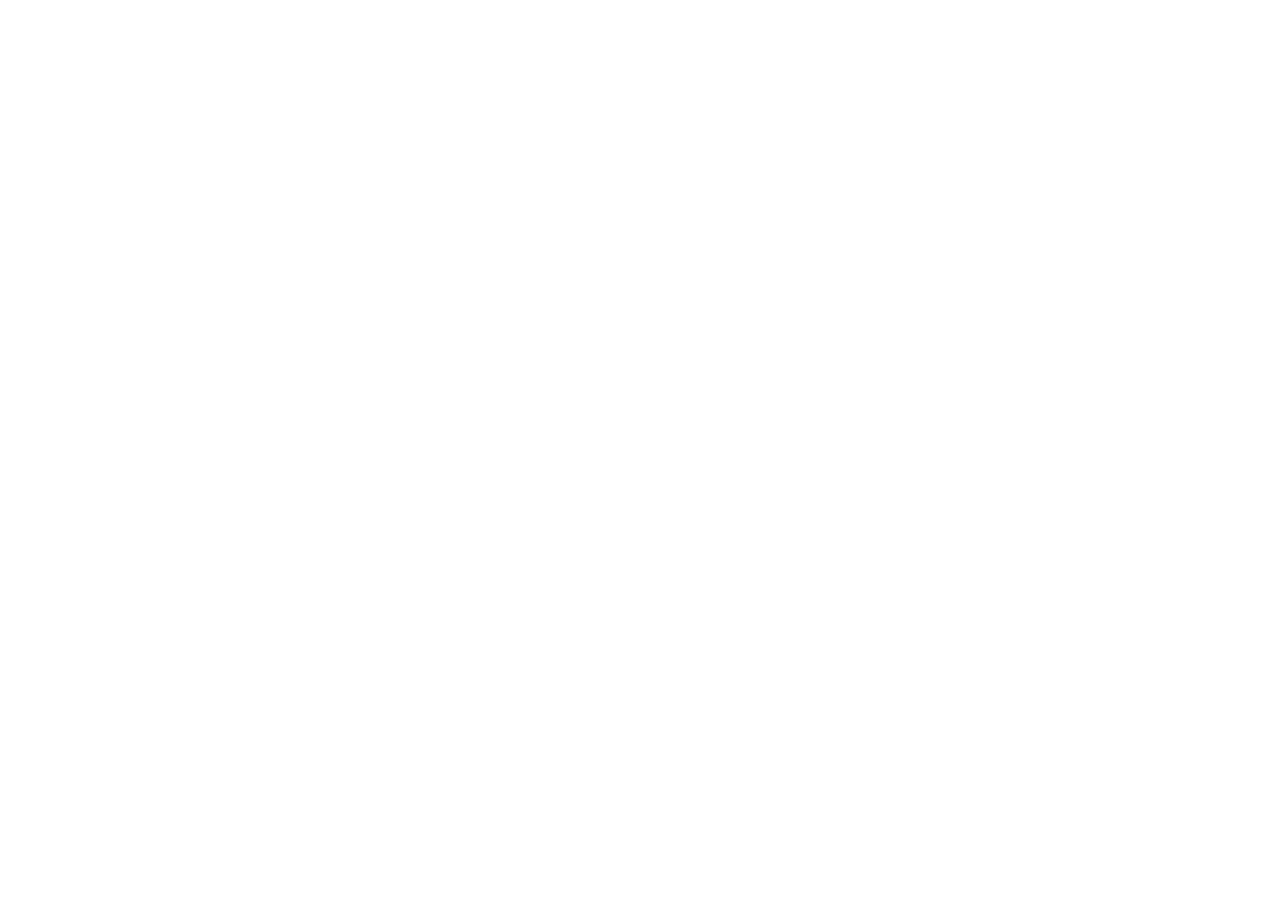
==== pages/about.html @ aefc9daa "homepage complete, added images and quote to atlanta page" ====
<!DOCTYPE html>
<html>
    <main>
        <head>
            <meta charset="utf-8">
            <title>Welcome to Georgia!</title>
            <meta name="description" content="">
            <meta name="viewport" content="width=device-width, initial-scale=1">
            <link rel="stylesheet" href=".\styles\styles.css">
        </head>
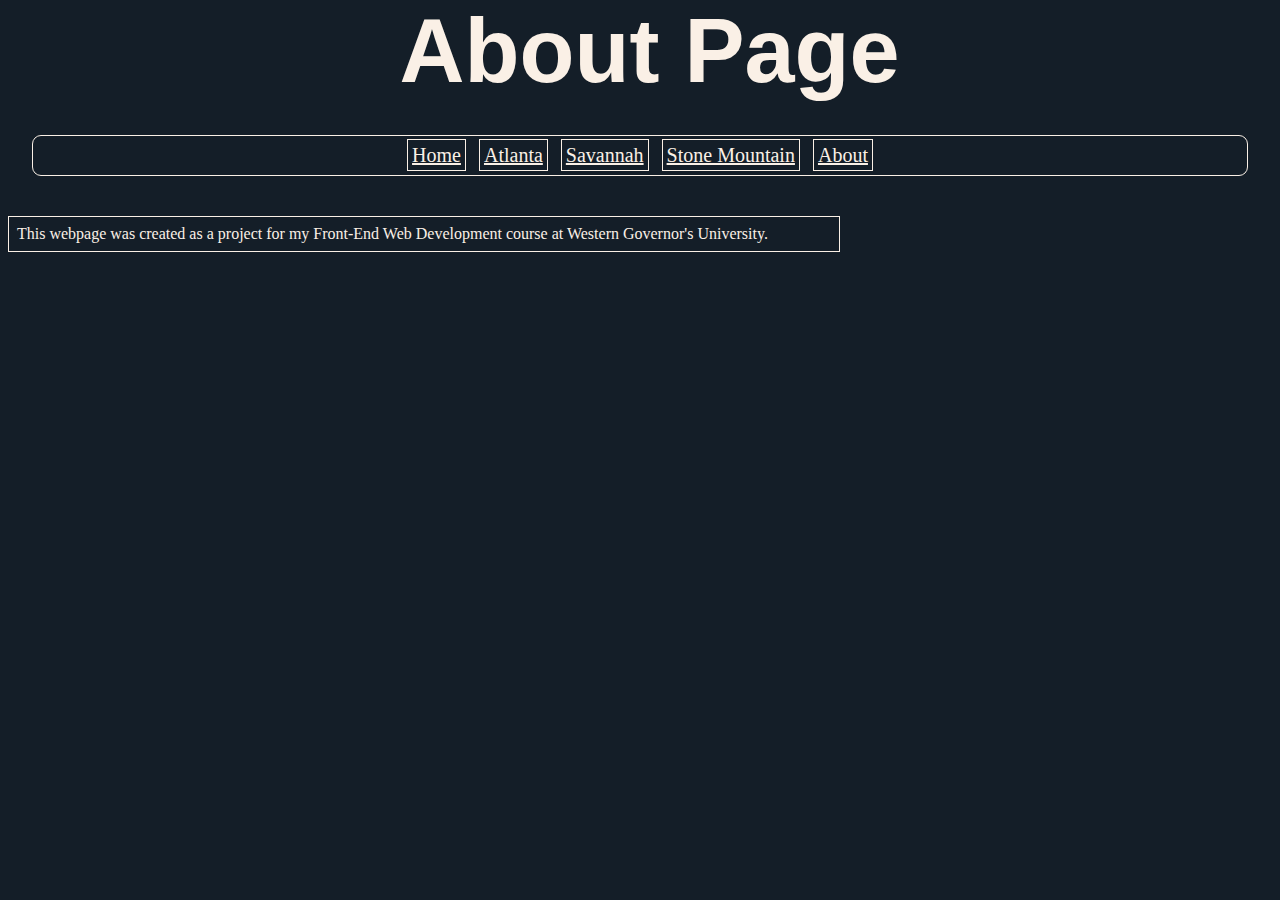
==== commit 40154366: "finished city pages" ====
--- a/pages/about.html
+++ b/pages/about.html
@@ -6,5 +6,23 @@
             <title>Welcome to Georgia!</title>
             <meta name="description" content="">
             <meta name="viewport" content="width=device-width, initial-scale=1">
-            <link rel="stylesheet" href=".\styles\styles.css">
-        </head>+            <link rel="stylesheet" href="..\styles\styles.css">
+        </head>
+        <body>
+            <header class="header">
+                <h1>About Page
+                </h1>
+            </header>
+            <nav id="nav">
+                <a href=".\index.html">Home</a>
+                <a href=".\pages\atlanta.html">Atlanta</a>
+                <a href=".\pages\savannah.html">Savannah</a>
+                <a href=".\pages\stone-mountain.html">Stone Mountain</a>
+                <a href=".\pages\about.html">About</a>
+            </nav>
+            <section>
+                <p>
+                    This webpage was created as a project for my Front-End Web Development course at Western Governor's University.
+                </p>
+            </section>
+        </body>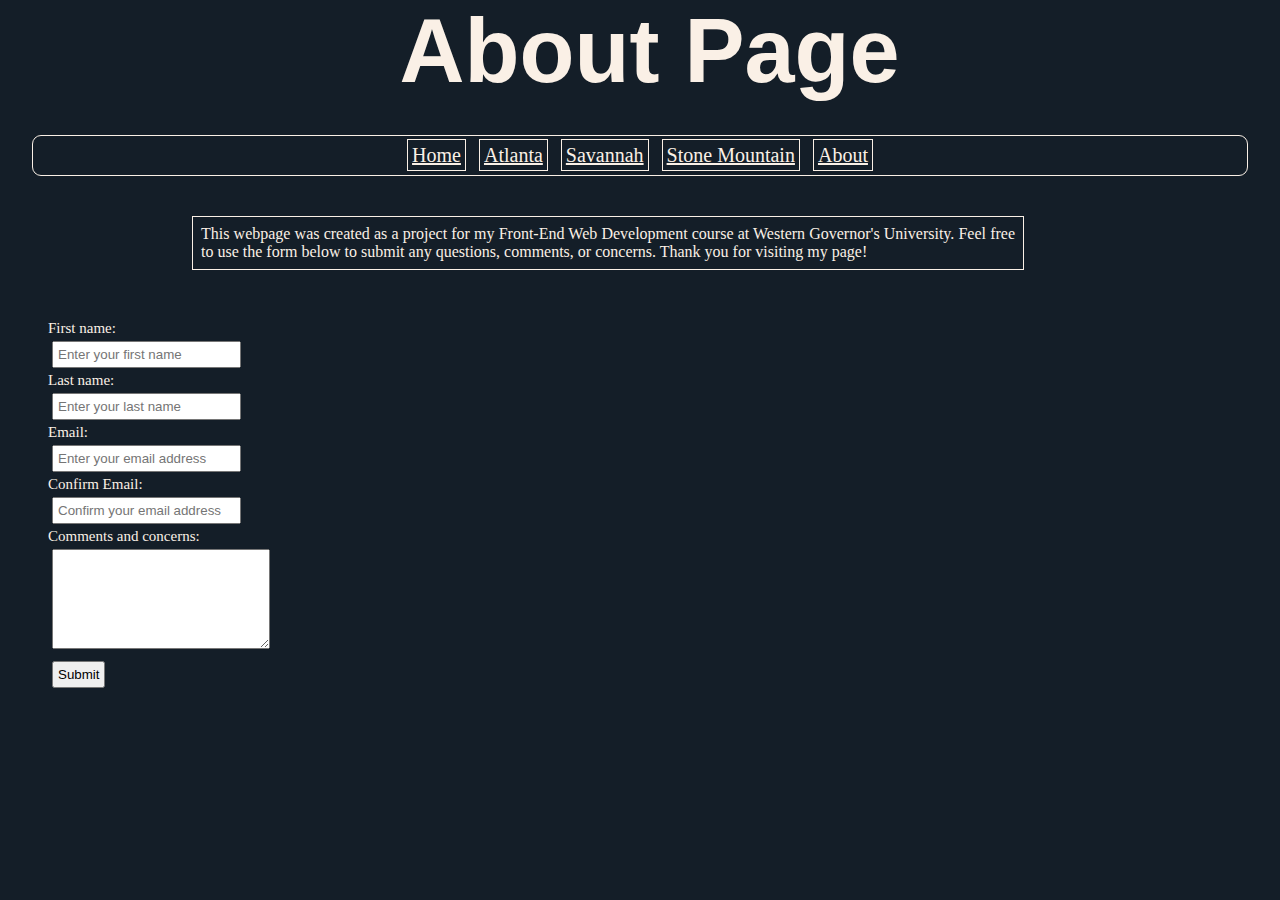
==== commit f1d9032e: "about page template complete" ====
--- a/pages/about.html
+++ b/pages/about.html
@@ -14,15 +14,29 @@
                 </h1>
             </header>
             <nav id="nav">
-                <a href=".\index.html">Home</a>
-                <a href=".\pages\atlanta.html">Atlanta</a>
-                <a href=".\pages\savannah.html">Savannah</a>
-                <a href=".\pages\stone-mountain.html">Stone Mountain</a>
-                <a href=".\pages\about.html">About</a>
+                <a href="..\index.html">Home</a>
+                <a href="atlanta.html">Atlanta</a>
+                <a href="savannah.html">Savannah</a>
+                <a href="stone-mountain.html">Stone Mountain</a>
+                <a href="about.html">About</a>
             </nav>
-            <section>
+            <section id="about">
                 <p>
-                    This webpage was created as a project for my Front-End Web Development course at Western Governor's University.
+                    This webpage was created as a project for my Front-End Web Development course at Western Governor's University. Feel free to use the form below to submit any questions, comments, or concerns. Thank you for visiting my page!
                 </p>
             </section>
+            <form>
+                <label for="fname">First name:</label><br>
+                <input type="text" id="fname" name="fname" placeholder="Enter your first name" required=""><br>
+                <label for="lname">Last name:</label><br>
+                <input type="text" id="lname" name="lname" placeholder="Enter your last name" required=""><br>
+                <label for="email">Email:</label><br>
+                <input type="text" id="email" name="email" placeholder="Enter your email address" required=""><br>
+                <label for="confirm">Confirm Email:</label><br>
+                <input type="text" id="confirm" name="confirm" placeholder="Confirm your email address" required=""><br>
+                <label for="comments">Comments and concerns:</label><br>
+                <textarea id="comments" name="comments" rows="6" cols="24"></textarea><br>
+                <input type="submit" value="Submit"/>
+
+            </form> 
         </body>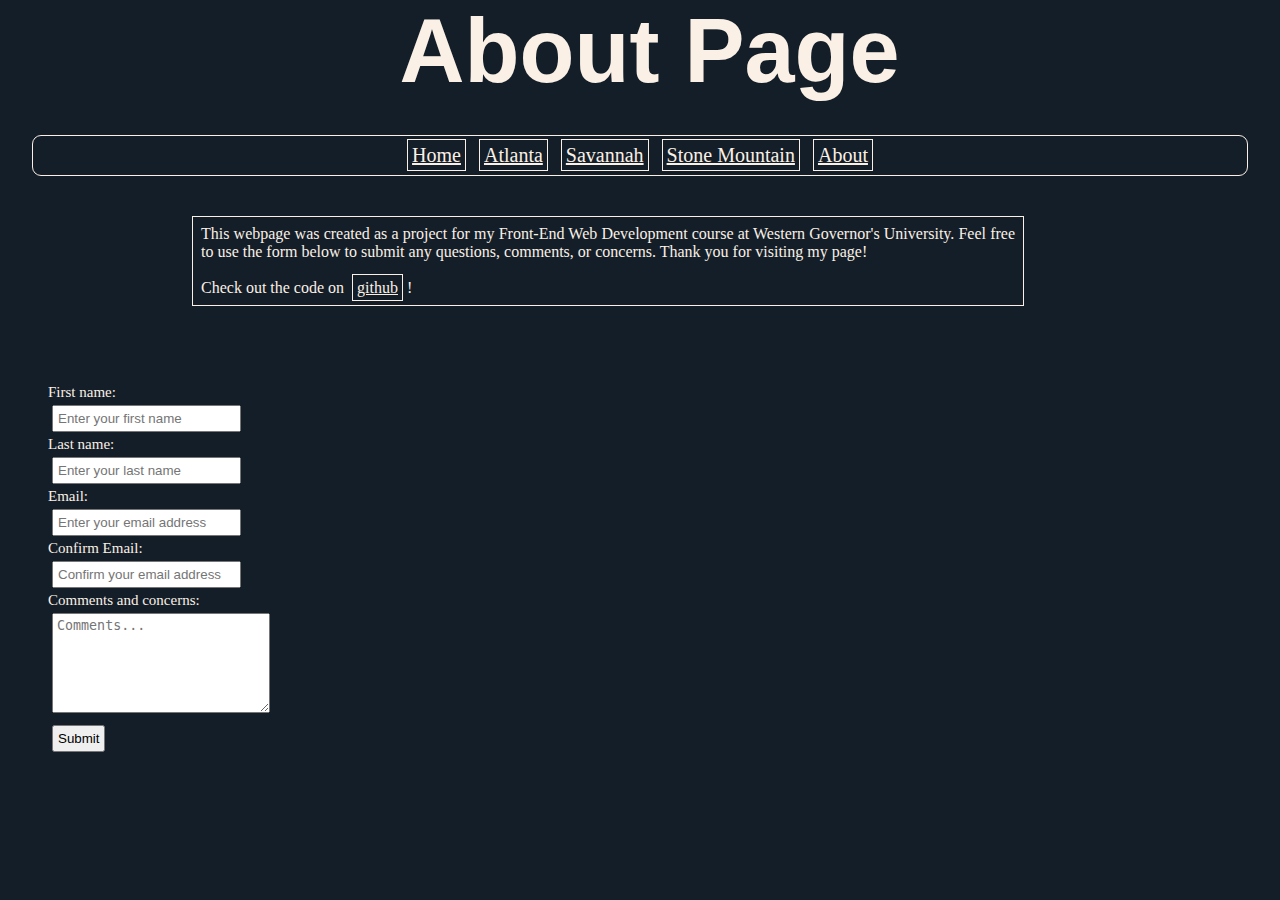
==== commit c75745c7: "small styling changes" ====
--- a/pages/about.html
+++ b/pages/about.html
@@ -7,6 +7,7 @@
             <meta name="description" content="">
             <meta name="viewport" content="width=device-width, initial-scale=1">
             <link rel="stylesheet" href="..\styles\styles.css">
+            <script defer src="..\scripts\script.js"></script>
         </head>
         <body>
             <header class="header">
@@ -23,6 +24,7 @@
             <section id="about">
                 <p>
                     This webpage was created as a project for my Front-End Web Development course at Western Governor's University. Feel free to use the form below to submit any questions, comments, or concerns. Thank you for visiting my page!
+                    <br><br>Check out the code on <a href="https://github.com/enaK1/D277Repo" target="_blank">github</a>!
                 </p>
             </section>
             <form>
@@ -33,9 +35,9 @@
                 <label for="email">Email:</label><br>
                 <input type="text" id="email" name="email" placeholder="Enter your email address" required=""><br>
                 <label for="confirm">Confirm Email:</label><br>
-                <input type="text" id="confirm" name="confirm" placeholder="Confirm your email address" required=""><br>
+                <input type="text" id="confirmEmail" name="confirmEmail" placeholder="Confirm your email address" required=""><br>
                 <label for="comments">Comments and concerns:</label><br>
-                <textarea id="comments" name="comments" rows="6" cols="24"></textarea><br>
+                <textarea id="comments" name="comments" rows="6" cols="24" placeholder="Comments..."></textarea><br>
                 <input type="submit" value="Submit"/>
 
             </form> 
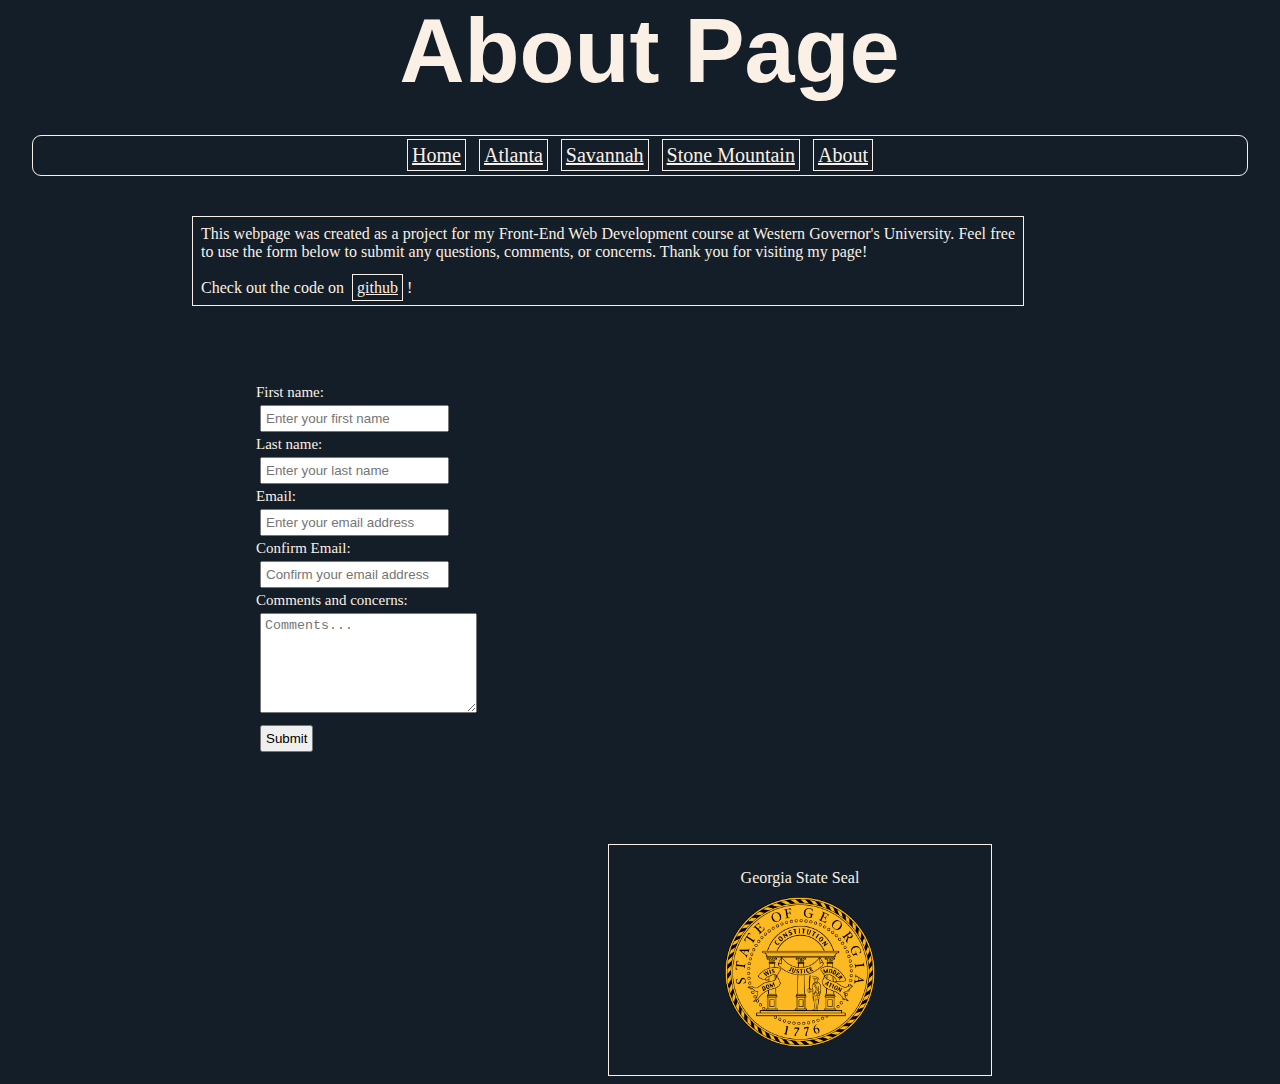
==== commit dc258916: "v1.1 about page aesthetic changes, image of state seal added" ====
--- a/pages/about.html
+++ b/pages/about.html
@@ -40,5 +40,11 @@
                 <textarea id="comments" name="comments" rows="6" cols="24" placeholder="Comments..."></textarea><br>
                 <input type="submit" value="Submit"/>
 
-            </form> 
+            </form>
+            <aside id="about-aside"><p>Georgia State Seal</p>
+            <img id="state-seal"
+             src="../images/state-seal.png"
+             alt="image of the state of Georgia seal"
+             >
+        </aside> 
         </body>